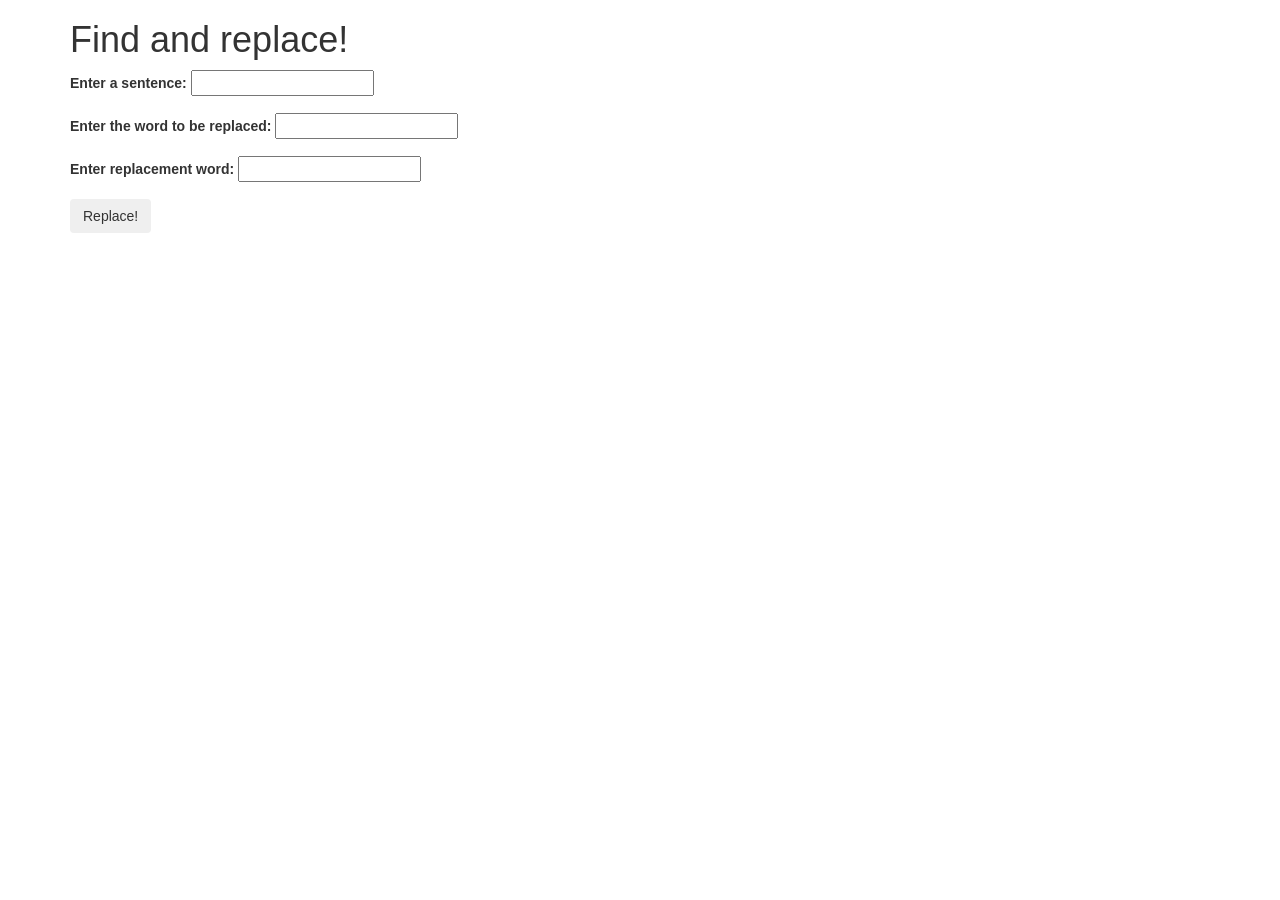
==== index.html @ 4667b5eb "find a word in a given string and return that word in a new array." ====
<!DOCTYPE html>
<html>
  <head>
    <link rel="stylesheet" href="https://maxcdn.bootstrapcdn.com/bootstrap/3.3.4/css/bootstrap.min.css">
    <link href="css/styles.css" rel="stylesheet" type="text/css">
    <script src="js/jquery-1.11.3.js"></script>
    <script src="js/scripts.js"></script>
    <title>Find and replace!</title>
  </head>
  <body>
    <div class="container">
      <h1>Find and replace!</h1>

      <form id="sentence_form">
        <div class="form-group">
          <label for="sentence">Enter a sentence:</label>
          <input id="sentence" type="text">
        </div>

        <div class="form-group">
          <label for="word">Enter the word to be replaced:</label>
          <input id="word" type="text">
        </div>

        <div class="form-group">
          <label for="newWord">Enter replacement word:</label>
          <input id="newWord" type="text">
        </div>

        <button type="submit" class="btn">Replace!</button>
      </form>

      <div id="result">
        <p><span class="result"></span></p>
      </div>
    </div>
  </body>
</html>
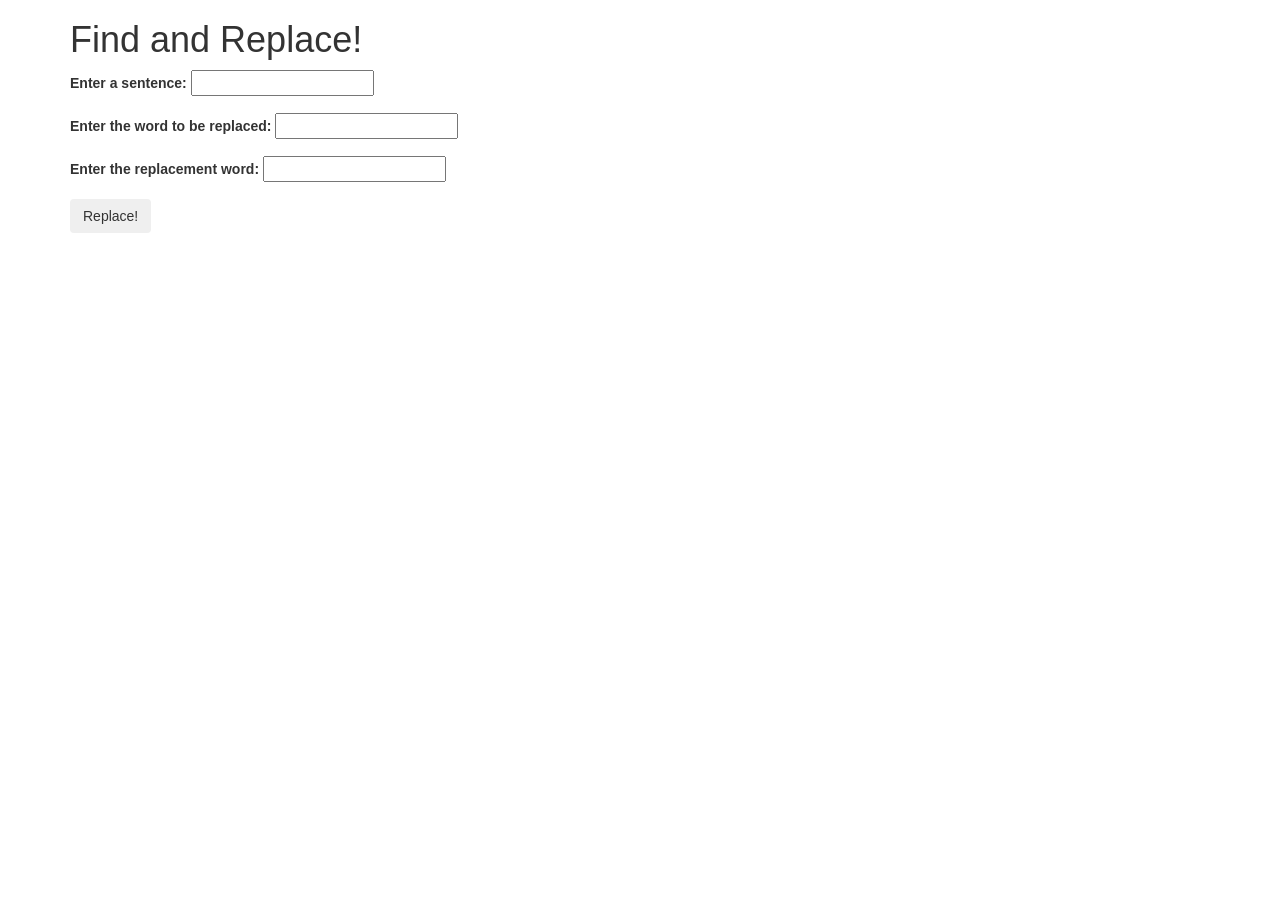
==== commit 379a0cf9: "replace a number with a word." ====
--- a/index.html
+++ b/index.html
@@ -5,11 +5,11 @@
     <link href="css/styles.css" rel="stylesheet" type="text/css">
     <script src="js/jquery-1.11.3.js"></script>
     <script src="js/scripts.js"></script>
-    <title>Find and replace!</title>
+    <title>Find and Replace!</title>
   </head>
   <body>
     <div class="container">
-      <h1>Find and replace!</h1>
+      <h1>Find and Replace!</h1>
 
       <form id="sentence_form">
         <div class="form-group">
@@ -18,13 +18,13 @@
         </div>
 
         <div class="form-group">
-          <label for="word">Enter the word to be replaced:</label>
-          <input id="word" type="text">
+          <label for="originalWord">Enter the word to be replaced:</label>
+          <input id="originalWord" type="text">
         </div>
 
         <div class="form-group">
-          <label for="newWord">Enter replacement word:</label>
-          <input id="newWord" type="text">
+          <label for="replacementWord">Enter the replacement word:</label>
+          <input id="replacementWord" type="text">
         </div>
 
         <button type="submit" class="btn">Replace!</button>
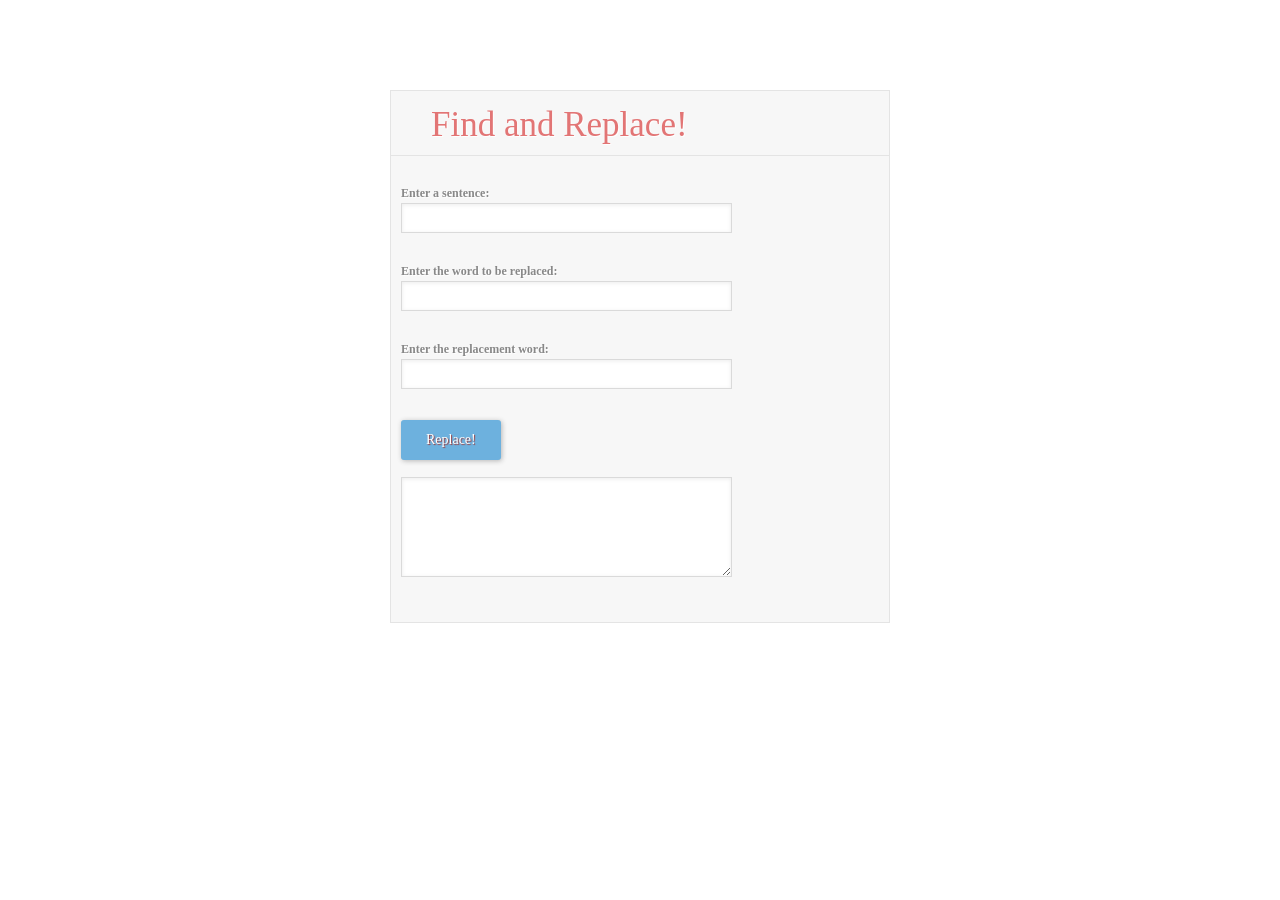
==== commit 2e5b9414: "add css styling." ====
--- a/index.html
+++ b/index.html
@@ -8,7 +8,7 @@
     <title>Find and Replace!</title>
   </head>
   <body>
-    <div class="container">
+    <div class="form_style">
       <h1>Find and Replace!</h1>
 
       <form id="sentence_form">
@@ -30,8 +30,10 @@
         <button type="submit" class="btn">Replace!</button>
       </form>
 
+      <br>
+
       <div id="result">
-        <p><span class="result"></span></p>
+      <textarea <span class="result"></textarea>
       </div>
     </div>
   </body>
--- a/css/styles.css
+++ b/css/styles.css
@@ -0,0 +1,66 @@
+
+body {
+    background-image: url("http://www.sobolsoft.com/replacetext/images/icon256.gif");
+}
+
+.form_style {
+    margin-top: 90px;
+    margin-left:auto;
+    margin-right:auto;
+    max-width: 500px;
+    background: #F7F7F7;
+    padding: 25px 15px 25px 10px;
+    font: 12px Georgia, "Times New Roman", Times, serif;
+    color: #888;
+    text-shadow: 1px 1px 1px #FFF;
+    border:1px solid #E4E4E4;
+}
+h1 {
+    font-size: 35px;
+    padding: 0px 0px 10px 40px;
+    display: block;
+    border-bottom:1px solid #E4E4E4;
+    margin: -10px -15px 30px -10px;;
+    color: #E27575;
+}
+
+label {
+    display: block;
+    margin: 0px;
+}
+
+input[type="text"], textarea, select {
+    border: 1px solid #DADADA;
+    color: #888;
+    height: 30px;
+    margin-bottom: 16px;
+    margin-right: 6px;
+    margin-top: 2px;
+    outline: 0 none;
+    padding: 3px 3px 3px 5px;
+    width: 70%;
+    font-size: 12px;
+    line-height:15px;
+    box-shadow: inset 0px 1px 4px #ECECEC;
+    -moz-box-shadow: inset 0px 1px 4px #ECECEC;
+    -webkit-box-shadow: inset 0px 1px 4px #ECECEC;
+}
+textarea{
+    padding: 5px 3px 3px 5px;
+}
+textarea{
+    height:100px;
+}
+.form_style .btn {
+    background: #6db1de;
+    border: none;
+    padding: 10px 25px 10px 25px;
+    color: #FFF;
+    box-shadow: 1px 1px 5px #B6B6B6;
+    border-radius: 3px;
+    text-shadow: 1px 1px 1px #9E3F3F;
+    cursor: pointer;
+}
+.form_style .btn:hover {
+    background: #2599e6;
+}
